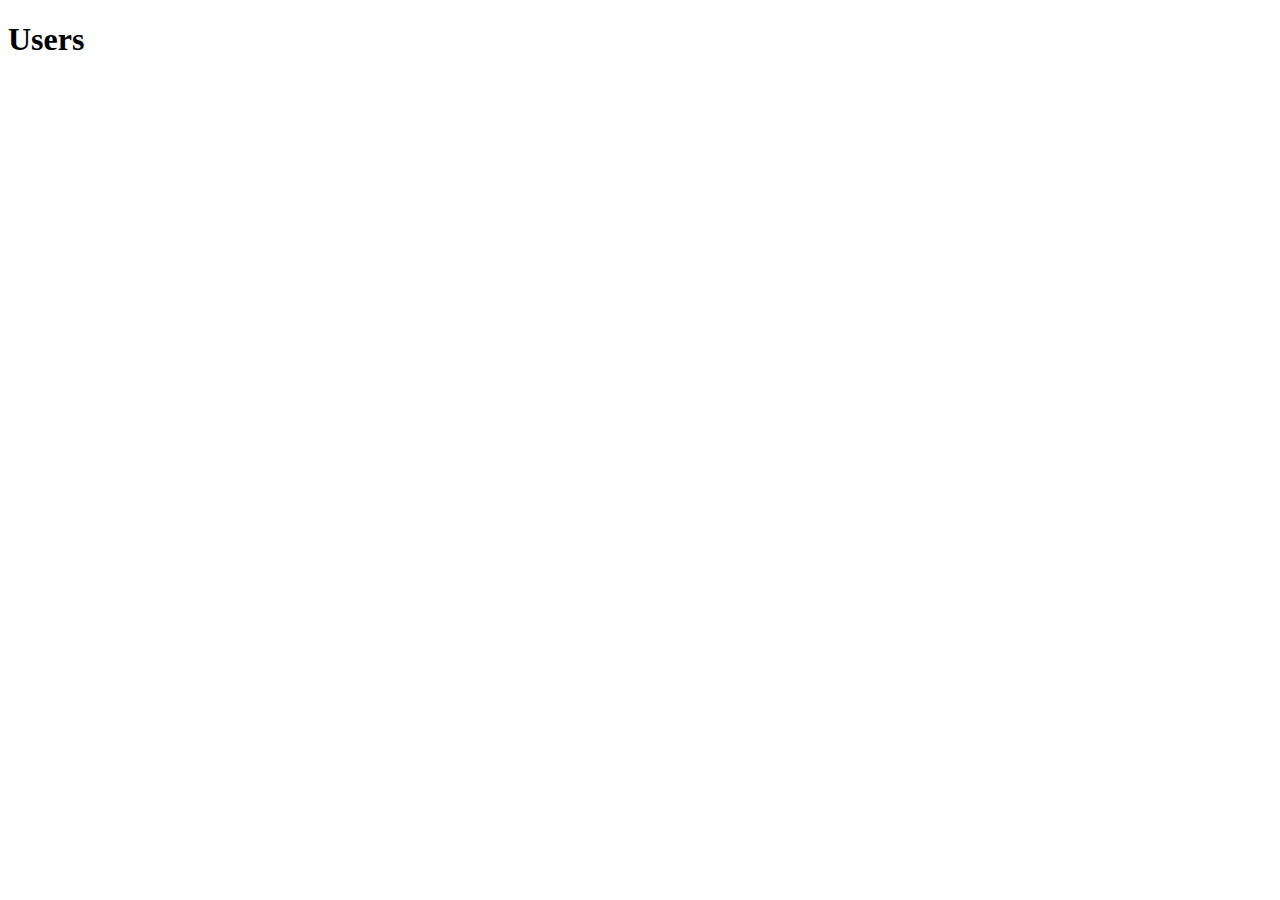
==== index.html @ 03d46af6 "Add standard files and links" ====
<!DOCTYPE html>
<html lang="en">
<head>
    <meta charset="UTF-8">
    <meta name="viewport" content="width=device-width, initial-scale=1.0">
    <title>Document</title>
    <script src="scripts/javascript.js" defer></script>
    <link rel="stylesheet" href="styles/style.css">
</head>
<body>
    <h1>Users</h1>
</body>
</html>
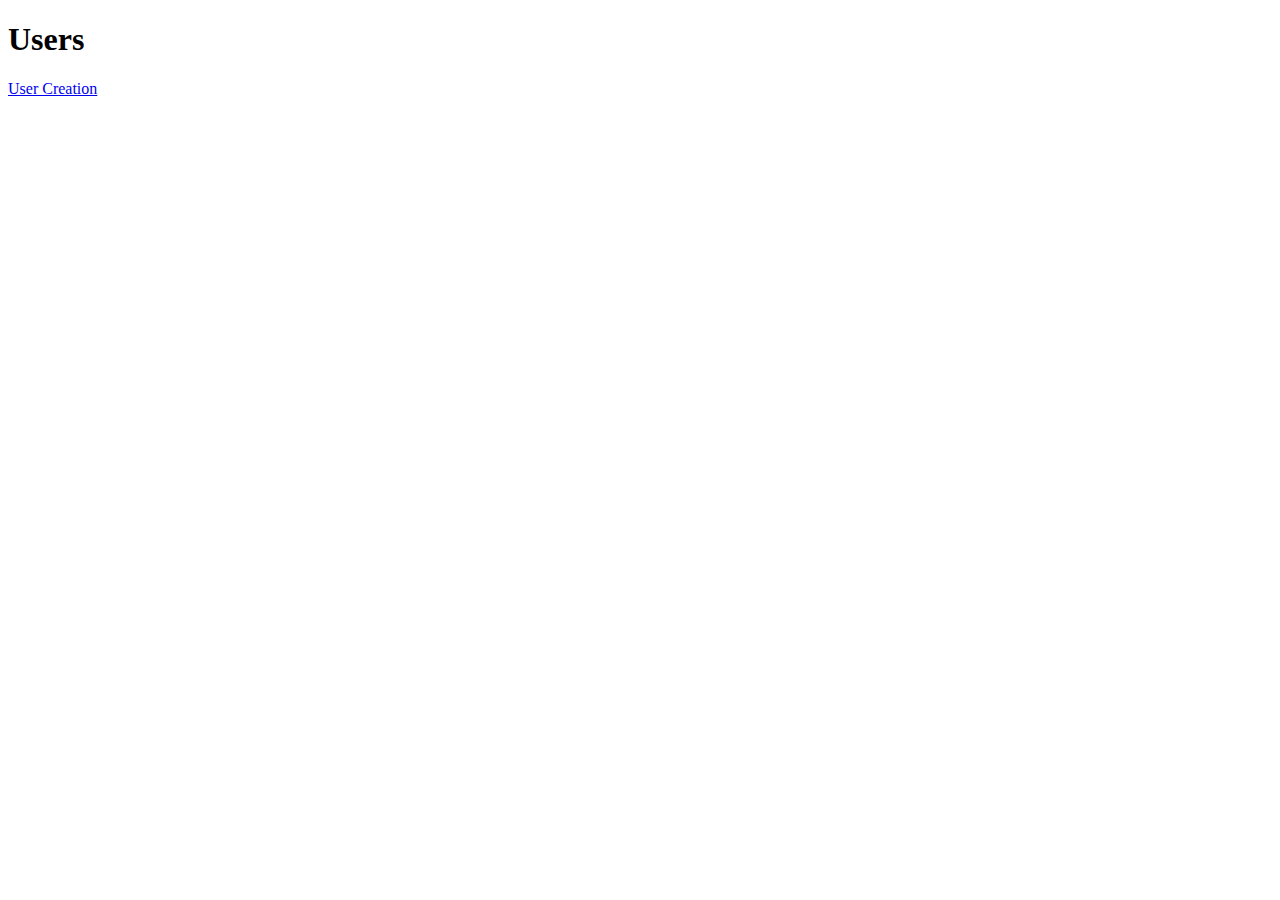
==== commit 83b87321: "new fies and code" ====
--- a/index.html
+++ b/index.html
@@ -4,10 +4,12 @@
     <meta charset="UTF-8">
     <meta name="viewport" content="width=device-width, initial-scale=1.0">
     <title>Document</title>
+    <link rel="stylesheet" href="styles/style.css" />
     <script src="scripts/javascript.js" defer></script>
-    <link rel="stylesheet" href="styles/style.css">
+    
 </head>
 <body>
     <h1>Users</h1>
+    <p><a href="content/usercreationhome.html">User Creation</a></p>
 </body>
 </html>--- a/styles/style.css
+++ b/styles/style.css
@@ -0,0 +1,16 @@
+table {
+    width: 75vw;
+
+}
+
+table, tr, td, th {
+    border: 1px solid black;
+}
+
+thead {
+    background-color: grey;
+}
+
+tbody {
+    background-color: lightgray;
+}